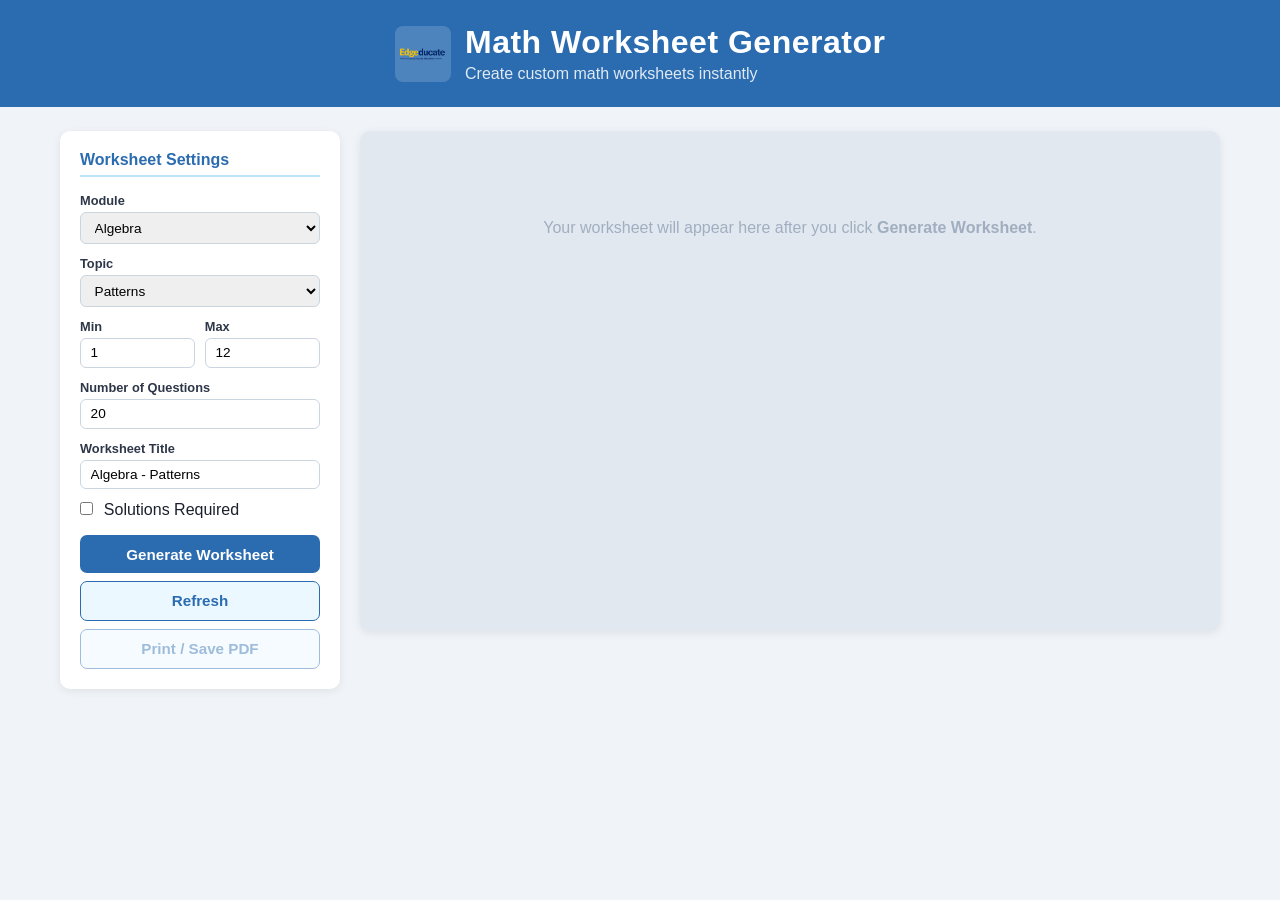
==== Mathematics/WorksheetGenerator/index.html @ b099ea7f "Add WorksheetGenerator project files" ====
<!DOCTYPE html>
<html lang="en">
<head>
  <meta charset="UTF-8" />
  <meta name="viewport" content="width=device-width, initial-scale=1.0" />
  <title>Math Worksheet Generator</title>
  <link rel="stylesheet" href="css/styles.css" />
</head>
<body>
  <header>
    <div class="header-brand">
      <img class="header-logo" src="assets/logo/edgeducate-logo.png" alt="Edgeducate logo" />
      <div class="header-text">
        <h1>Math Worksheet Generator</h1>
        <p class="subtitle">Create custom math worksheets instantly</p>
      </div>
    </div>
  </header>

  <main>
    <section class="controls">
      <h2>Worksheet Settings</h2>

      <div class="form-group">
        <label for="module">Module</label>
        <select id="module">
          <option value="algebra">Algebra</option>
          <option value="arithmetic">Arithmetic</option>
          <option value="decimals">Decimals</option>
          <option value="fractions">Fractions</option>
          <option value="geometry">Geometry</option>
          <option value="measurement">Measurement</option>
          <option value="number">Number</option>
          <option value="percentages">Percentages</option>
          <option value="statistics">Statistics</option>
          <option value="trigonometry">Trigonometry</option>
        </select>
      </div>

      <div class="form-group">
        <label for="topic">Topic</label>
        <select id="topic"></select>
      </div>

      <div class="form-group" id="denominatorGroup" style="display:none">
        <label for="denominatorMode">Denominator</label>
        <select id="denominatorMode">
          <option value="same">Same</option>
          <option value="mixed">Mixed</option>
        </select>
      </div>

      <div class="form-group" id="timesTableGroup" style="display:none">
        <label for="timesTable">Times Table</label>
        <select id="timesTable">
          <option value="2">2 times table</option>
          <option value="3">3 times table</option>
          <option value="4">4 times table</option>
          <option value="5">5 times table</option>
          <option value="6">6 times table</option>
          <option value="7">7 times table</option>
          <option value="8">8 times table</option>
          <option value="9">9 times table</option>
          <option value="10">10 times table</option>
          <option value="11">11 times table</option>
          <option value="12">12 times table</option>
        </select>
      </div>

      <div class="form-row" id="rangeRow">
        <div class="form-group" id="rangeGroup">
          <label for="minNum">Min</label>
          <input type="number" id="minNum" value="1" min="0" max="999" />
        </div>
        <div class="form-group" id="rangeGroupMax">
          <label for="maxNum">Max</label>
          <input type="number" id="maxNum" value="12" min="1" max="999" />
        </div>
      </div>

      <div class="form-group">
        <label for="numQuestions">Number of Questions</label>
        <input type="number" id="numQuestions" value="20" min="1" max="100" />
      </div>

      <div class="form-group">
        <label for="title">Worksheet Title</label>
        <input type="text" id="title" maxlength="60" />
      </div>

      <div class="form-group">
        <input type="checkbox" id="solutionsRequired" />
        <span>Solutions Required</span>
      </div>

      <div class="button-group">
        <button id="generateBtn" class="btn-primary">Generate Worksheet</button>
        <button id="refreshBtn" class="btn-secondary" type="button">Refresh</button>
        <button id="printBtn" class="btn-secondary" disabled>Print / Save PDF</button>
      </div>
    </section>

    <div class="preview-wrapper">
      <!-- Pagination controls -->
      <div class="pagination" id="pagination" style="display:none">
        <button id="prevBtn" class="btn-page" disabled>&#8592; Prev</button>
        <span id="pageIndicator">Page 1 of 1</span>
        <button id="nextBtn" class="btn-page">Next &#8594;</button>
      </div>

      <section class="preview" id="worksheetPreview">
        <p class="placeholder">Your worksheet will appear here after you click <strong>Generate Worksheet</strong>.</p>
      </section>
    </div>
  </main>

  <script src="js/app.js"></script>
</body>
</html>
---- Mathematics/WorksheetGenerator/css/styles.css ----
/* ===========================
   Math Worksheet Generator
   styles.css
   =========================== */

*, *::before, *::after {
  box-sizing: border-box;
  margin: 0;
  padding: 0;
}

body {
  font-family: 'Segoe UI', Tahoma, Geneva, Verdana, sans-serif;
  background: #f0f4f8;
  color: #1a202c;
  min-height: 100vh;
}

/* ---- Header ---- */
header {
  background: #2b6cb0;
  color: #fff;
  padding: 1.5rem 2rem;
  text-align: left;
}

.header-brand {
  max-width: 1200px;
  margin: 0 auto;
  display: flex;
  align-items: center;
  justify-content: center;
  gap: 0.9rem;
}

.header-logo {
  width: 56px;
  height: 56px;
  object-fit: contain;
  flex: 0 0 auto;
  border-radius: 8px;
  background: rgba(255, 255, 255, 0.16);
  padding: 0.3rem;
}

.header-text {
  text-align: left;
}

header h1 {
  font-size: 2rem;
  font-weight: 700;
  letter-spacing: 0.5px;
}

header .subtitle {
  margin-top: 0.25rem;
  font-size: 1rem;
  opacity: 0.85;
}

@media (max-width: 560px) {
  .header-brand {
    flex-direction: column;
    text-align: center;
    gap: 0.55rem;
  }

  .header-text {
    text-align: center;
  }

  .header-logo {
    width: 52px;
    height: 52px;
  }
}

/* ---- Layout ---- */
main {
  display: grid;
  grid-template-columns: 280px 1fr;
  gap: 1.25rem;
  max-width: 1200px;
  margin: 1.5rem auto;
  padding: 0 1.25rem;
  align-items: start;
}

@media (max-width: 720px) {
  main {
    grid-template-columns: 1fr;
  }
}

/* ---- Controls Panel ---- */
.controls {
  background: #fff;
  border-radius: 10px;
  padding: 1.25rem;
  box-shadow: 0 2px 8px rgba(0,0,0,0.08);
  height: fit-content;
  position: sticky;
  top: 1rem;
}

.controls h2 {
  font-size: 1rem;
  font-weight: 700;
  color: #2b6cb0;
  margin-bottom: 1rem;
  border-bottom: 2px solid #bee3f8;
  padding-bottom: 0.4rem;
}

.form-group {
  margin-bottom: 0.75rem;
}

/* Side-by-side row for min/max */
.form-row {
  display: flex;
  gap: 0.6rem;
  margin-bottom: 0.75rem;
}
.form-row .form-group {
  flex: 1;
  margin-bottom: 0;
}

.form-group label {
  display: block;
  font-size: 0.8rem;
  font-weight: 600;
  margin-bottom: 0.25rem;
  color: #2d3748;
}

.form-group input[type="number"],
.form-group input[type="text"],
.form-group select {
  width: 100%;
  padding: 0.4rem 0.6rem;
  border: 1px solid #cbd5e0;
  border-radius: 6px;
  font-size: 0.85rem;
  transition: border-color 0.2s;
}

.form-group input[type="number"]:focus,
.form-group input[type="text"]:focus,
.form-group select:focus {
  outline: none;
  border-color: #2b6cb0;
  box-shadow: 0 0 0 3px rgba(43,108,176,0.15);
}

.form-group input[type="checkbox"] {
  margin-right: 0.4rem;
  accent-color: #2b6cb0;
}

.button-group {
  display: flex;
  flex-direction: column;
  gap: 0.5rem;
  margin-top: 1rem;
}

.btn-primary,
.btn-secondary {
  padding: 0.65rem 1.25rem;
  border: none;
  border-radius: 7px;
  font-size: 0.95rem;
  font-weight: 600;
  cursor: pointer;
  transition: background 0.2s, transform 0.1s;
}

.btn-primary {
  background: #2b6cb0;
  color: #fff;
}

.btn-primary:hover {
  background: #2c5282;
}

.btn-secondary {
  background: #ebf8ff;
  color: #2b6cb0;
  border: 1.5px solid #2b6cb0;
}

.btn-secondary:hover:not(:disabled) {
  background: #bee3f8;
}

.btn-secondary:disabled {
  opacity: 0.45;
  cursor: not-allowed;
}

/* ---- Preview Wrapper & Pagination ---- */
.preview-wrapper {
  display: flex;
  flex-direction: column;
  gap: 0.75rem;
}

.pagination {
  display: flex;
  align-items: center;
  justify-content: center;
  gap: 1rem;
  background: #fff;
  border-radius: 8px;
  padding: 0.6rem 1rem;
  box-shadow: 0 2px 8px rgba(0,0,0,0.08);
  font-size: 0.9rem;
  font-weight: 600;
  color: #2d3748;
}

.btn-page {
  background: #2b6cb0;
  color: #fff;
  border: none;
  border-radius: 6px;
  padding: 0.4rem 1rem;
  font-size: 0.875rem;
  font-weight: 600;
  cursor: pointer;
  transition: background 0.2s;
}

.btn-page:hover:not(:disabled) {
  background: #2c5282;
}

.btn-page:disabled {
  opacity: 0.35;
  cursor: not-allowed;
}

/* ---- Preview Panel ---- */
.preview {
  background: #e2e8f0;
  border-radius: 10px;
  padding: 1.5rem;
  box-shadow: 0 2px 8px rgba(0,0,0,0.08);
  min-height: 500px;
  display: flex;
  justify-content: center;
  align-items: flex-start;
}

.placeholder {
  color: #a0aec0;
  font-size: 1rem;
  text-align: center;
  margin-top: 4rem;
}

/* ---- A4 Page ---- */
.a4-page {
  background: #fff;
  width: 210mm;
  height: 297mm;
  padding: 12mm 16mm;
  box-shadow: 0 4px 20px rgba(0,0,0,0.15);
  font-family: 'Segoe UI', sans-serif;
  display: flex;
  flex-direction: column;
  overflow: hidden;
}

@media screen {
  .preview {
    overflow: auto;
  }

  .preview .a4-page {
    zoom: 0.68;
  }
}

/* ---- Worksheet Header ---- */
.worksheet-header {
  text-align: left;
  margin-bottom: 5mm;
  flex-shrink: 0;
  padding-top: 2.2mm;
}

.worksheet-brand {
  display: flex;
  align-items: stretch;
  justify-content: flex-start;
  gap: 1rem;
  padding-bottom: 1.2mm;
  margin-bottom: 0.45rem;
  border-bottom: none;
}

.worksheet-brand-left {
  display: flex;
  align-items: center;
  flex: 0 0 auto;
}

.worksheet-logo {
  width: auto;
  height: 50px;
  max-width: 245px;
  object-fit: contain;
  flex: 0 0 auto;
}

.worksheet-brand-divider {
  width: 1px;
  background: #8d9ab0;
  opacity: 0.85;
  flex: 0 0 1px;
}

.worksheet-brand-right {
  display: flex;
  flex-direction: column;
  justify-content: center;
  align-items: center;
  text-align: center;
  flex: 1 1 auto;
  min-width: 0;
}

.worksheet-badge {
  display: inline-block;
  margin-bottom: 0.28rem;
  padding: 0.14rem 0.6rem;
  background: #1f4ea2;
  color: #fff;
  font-size: 0.64rem;
  font-weight: 700;
  letter-spacing: 0.06em;
  text-transform: uppercase;
}

.worksheet-badge-solutions {
  background: #c62828;
  color: #fff;
}

.worksheet-title {
  margin: 0;
}

.worksheet-header h2 {
  font-size: 1.66rem;
  line-height: 1.02;
  font-weight: 800;
  font-family: 'Arial Narrow', 'Franklin Gothic Medium', 'Segoe UI', sans-serif;
  color: #173f90;
  max-width: 100%;
  white-space: nowrap;
  text-transform: uppercase;
  letter-spacing: 0.02em;
}

.worksheet-info-strip {
  display: grid;
  grid-template-columns: 0.95fr 1.2fr 0.85fr;
  align-items: center;
  column-gap: 0.9rem;
  margin-top: 0.08rem;
  padding: 0.35rem 0 0.45rem;
  border-top: 4px solid #1f4ea2;
  border-bottom: 4px solid #1f4ea2;
  color: #1f2c40;
  font-size: 0.84rem;
}

.worksheet-info-strip-divider {
  display: block;
  margin-top: 0.15rem;
  padding: 0;
  min-height: 0;
  border-top: none;
  border-bottom: 4px solid #1f4ea2;
}

.info-item {
  display: inline-flex;
  align-items: center;
  justify-content: flex-start;
  gap: 0.32rem;
  white-space: nowrap;
  width: 100%;
  min-width: 0;
  position: relative;
}

.info-item:not(:last-child)::after {
  content: '';
  width: 2px;
  height: 1rem;
  position: absolute;
  right: -0.45rem;
  top: 50%;
  transform: translateY(-50%);
  background: #e2bc4a;
}

.info-icon {
  width: 1.15rem;
  height: 1.15rem;
  display: inline-flex;
  align-items: center;
  justify-content: center;
  color: #163f90;
  flex: 0 0 auto;
}

.info-icon svg {
  width: 100%;
  height: 100%;
}

.info-label {
  color: #1f2c40;
  font-weight: 600;
}

.info-item-blank {
  min-width: 0;
}

.info-empty-value {
  display: inline-block;
  width: 0.2rem;
  height: 1px;
}

.meta-fields {
  display: flex;
  align-items: center;
  justify-content: flex-start;
  flex-wrap: nowrap;
  margin-top: 0.55rem;
  padding-top: 0;
  border-top: none;
  font-size: 0.82rem;
  color: #2d3748;
  gap: 2.1rem;
}

.meta-fields > span {
  display: inline-flex;
  align-items: center;
  gap: 0.3rem;
}

.meta-value {
  font-weight: 700;
  color: #1f4ea2;
}

.meta-field {
  display: inline-block;
  border-bottom: 1.5px solid #6b7a93;
  min-width: 92px;
  padding-bottom: 1px;
}

/* ---- Questions Grid ---- */
/* Stretches to fill the remaining page height and distributes rows evenly */
.questions-grid {
  display: grid;
  grid-template-columns: repeat(2, 1fr);
  grid-auto-rows: 1fr;
  gap: 4mm 10mm;
  margin-top: 5mm;
  flex: 1;
  min-height: 0;
}

.question {
  background: transparent;
  border: none;
  border-radius: 0;
  padding: 3mm 6mm;
  font-size: 1rem;
  display: flex;
  align-items: center;
  justify-content: center;
  position: relative;
}

.question-vertical {
  gap: 0.55rem;
  min-height: 100%;
}

.question-number {
  font-size: 0.9rem;
  font-weight: 700;
  color: #4a5568;
  line-height: 1.2;
  position: absolute;
  top: 0;
  left: 0;
}

.question-stack {
  margin: 0 auto;
  min-width: 6rem;
  width: 100%;
  max-width: 7.5rem;
  display: flex;
  flex-direction: column;
  align-items: stretch;
  font-size: 1.7rem;
  line-height: 1.1;
  font-variant-numeric: tabular-nums;
}

.question-top,
.question-bottom {
  display: flex;
  justify-content: flex-end;
  align-items: baseline;
}

.question-bottom {
  border-bottom: 2px solid #2b6cb0;
  padding-bottom: 0.35rem;
}

.question-operator {
  font-weight: 700;
  margin-right: 0.55rem;
}

.question-value,
.question-top {
  font-weight: 700;
}

.answer-line {
  display: block;
  border-bottom: 2px solid #2b6cb0;
  width: 100%;
  margin-top: 0.6rem;
  min-height: 1.75rem;
}

.question-long-division {
  min-height: 100%;
  justify-content: center;
}

.question-bodmas {
  min-height: 100%;
  align-items: flex-start;
}

.bodmas-body {
  margin: 1.2rem auto 0;
  width: 100%;
  max-width: 8.5rem;
  display: flex;
  flex-direction: column;
  align-items: flex-start;
}

.bodmas-expression {
  font-size: 1.35rem;
  line-height: 1.35;
  font-weight: 700;
  font-variant-numeric: tabular-nums;
  letter-spacing: 0.01em;
}

.bodmas-answer-line {
  width: 100%;
  min-height: 1.8rem;
  margin-top: 0.85rem;
  border-bottom: 2px solid #2b6cb0;
}

.question-number-topic {
  min-height: 100%;
  align-items: flex-start;
}

.number-topic-body {
  margin: 1rem auto 0;
  width: 100%;
  max-width: 8.7rem;
  display: flex;
  flex-direction: column;
  align-items: flex-start;
}

.number-topic-prompt {
  font-size: 1rem;
  line-height: 1.35;
  font-weight: 700;
  font-variant-numeric: tabular-nums;
}

.number-topic-prompt sup {
  font-size: 0.75em;
}

.number-topic-answer-line {
  width: 100%;
  min-height: 1.8rem;
  margin-top: 0.85rem;
  border-bottom: 2px solid #2b6cb0;
}

.question-measurement-inline .number-topic-body {
  max-width: none;
  width: 100%;
}

.measurement-inline-row {
  display: flex;
  align-items: center;
  gap: 0.7rem;
  width: 100%;
}

.measurement-inline-prompt {
  white-space: nowrap;
  flex: 0 0 auto;
}

.measurement-inline-answer-line {
  margin-top: 0;
  min-height: 0;
  flex: 1 1 auto;
}

.question-fraction-topic {
  min-height: 100%;
  align-items: flex-start;
}

.fraction-topic-body {
  margin: 1rem auto 0;
  width: 100%;
  max-width: 9rem;
  display: flex;
  flex-direction: column;
  align-items: flex-start;
}

.fraction-topic-prompt {
  font-size: 1rem;
  line-height: 1.35;
  font-weight: 700;
}

.question-decimal-topic {
  min-height: 100%;
  align-items: flex-start;
}

.question-algebra-topic {
  min-height: 100%;
  align-items: flex-start;
}

.question-geometry-topic {
  min-height: 100%;
  align-items: flex-start;
}

.question-percentage-topic {
  min-height: 100%;
  align-items: flex-start;
}

.decimal-topic-body {
  margin: 1rem auto 0;
  width: 100%;
  max-width: 9rem;
  display: flex;
  flex-direction: column;
  align-items: flex-start;
}

.decimal-topic-prompt {
  font-size: 1rem;
  line-height: 1.35;
  font-weight: 700;
  font-variant-numeric: tabular-nums;
}

.decimal-highlight {
  display: inline-block;
  padding: 0 0.05rem;
  border-bottom: 2px solid #2b6cb0;
}

.algebra-topic-body {
  margin: 1rem auto 0;
  width: 100%;
  max-width: 10rem;
  display: flex;
  flex-direction: column;
  align-items: flex-start;
}

.algebra-topic-prompt {
  font-size: 0.98rem;
  line-height: 1.35;
  font-weight: 700;
  font-variant-numeric: tabular-nums;
  white-space: pre-line;
}

.algebra-topic-answer-line {
  width: 100%;
  min-height: 1.8rem;
  margin-top: 0.85rem;
  border-bottom: 2px solid #2b6cb0;
}

.geometry-topic-body {
  margin: 1rem auto 0;
  width: 100%;
  max-width: 10rem;
  display: flex;
  flex-direction: column;
  align-items: flex-start;
}

.geometry-topic-prompt {
  font-size: 0.98rem;
  line-height: 1.35;
  font-weight: 700;
  font-variant-numeric: tabular-nums;
}

.geometry-shape-stack {
  display: inline-flex;
  flex-direction: column;
  align-items: flex-start;
  gap: 0.55rem;
}

.geometry-shape-question {
  display: inline-block;
}

.geometry-shape-icon {
  width: 5rem;
  height: 5rem;
  display: inline-flex;
  align-items: center;
  justify-content: center;
  color: #2b6cb0;
  flex: 0 0 auto;
}

.geometry-shape-icon svg {
  width: 100%;
  height: 100%;
}

.measurement-shape-icon {
  width: 9rem;
  height: 7.2rem;
}

.measurement-area-perimeter-shape {
  width: 11rem;
  height: 8.8rem;
}

.measurement-volume-shape {
  width: 11rem;
  height: 8.8rem;
}

.trigonometry-shape-icon {
  width: 12.5rem;
  height: 10rem;
  border: 1px solid rgba(43, 108, 176, 0.25);
  border-radius: 0.6rem;
  background: linear-gradient(180deg, rgba(235, 244, 255, 0.65), rgba(247, 250, 252, 0.9));
  padding: 0.35rem;
}

.trigonometry-shape-stack {
  gap: 0.95rem;
}

.trigonometry-shape-question {
  font-size: 1rem;
  line-height: 1.36;
}

.trigonometry-topic-body {
  max-width: 12rem;
}

.trigonometry-topic-prompt {
  font-weight: 700;
}

.trigonometry-topic-answer-line {
  margin-top: 0.95rem;
}

.trigonometry-shape-icon svg text {
  letter-spacing: 0.012em;
}

.statistics-topic-body {
  margin: 1rem auto 0;
  width: 100%;
  max-width: 10.8rem;
  display: flex;
  flex-direction: column;
  align-items: flex-start;
}

.statistics-topic-prompt {
  font-size: 0.98rem;
  line-height: 1.35;
  font-weight: 700;
  font-variant-numeric: tabular-nums;
  white-space: pre-line;
}

.statistics-regression-plot-wrap {
  width: 100%;
  margin-top: 0.7rem;
}

.statistics-regression-plot {
  width: 100%;
  max-width: 12rem;
  display: block;
  margin: 0 auto;
}

.statistics-regression-question {
  margin-top: 0.35rem;
}

.statistics-regression-data {
  margin-top: 0.35rem;
}

.statistics-frequency-table-wrap {
  width: 100%;
  margin-top: 0.7rem;
}

.statistics-frequency-table {
  width: 100%;
  border-collapse: collapse;
  table-layout: fixed;
  font-size: 0.86rem;
  color: #1f3556;
  background: #fff;
  border: 1px solid rgba(43, 108, 176, 0.2);
  box-shadow: 0 0.08rem 0.18rem rgba(15, 23, 42, 0.06);
}

.statistics-frequency-table th,
.statistics-frequency-table td {
  border: 1px solid rgba(43, 108, 176, 0.2);
  padding: 0.35rem 0.45rem;
  text-align: left;
}

.statistics-frequency-table th {
  background: rgba(43, 108, 176, 0.08);
  font-weight: 700;
}

.statistics-frequency-table td:last-child,
.statistics-frequency-table th:last-child {
  text-align: center;
}

.statistics-frequency-blank {
  display: inline-block;
  width: 100%;
  min-height: 1.05rem;
  border-bottom: 2px solid #2b6cb0;
}

.statistics-frequency-table-solution td:last-child {
  font-weight: 700;
}

.statistics-topic-data {
  margin-bottom: 0.45rem;
  padding: 0.3rem 0.45rem;
  border: 1px solid rgba(43, 108, 176, 0.18);
  border-radius: 0.35rem;
  background: rgba(235, 244, 255, 0.55);
  font-size: 0.9rem;
  font-weight: 600;
  color: #2b6cb0;
  letter-spacing: 0.01em;
}

.statistics-topic-question {
  white-space: pre-line;
}

.statistics-topic-answer-line {
  width: 100%;
  min-height: 1.8rem;
  margin-top: 0.85rem;
  border-bottom: 2px solid #2b6cb0;
}

.measurement-shape-icon svg text {
  letter-spacing: 0.01em;
}

.geometry-circle-diagram {
  width: 8rem;
  height: 8rem;
}

.geometry-circle-diagram svg text {
  letter-spacing: 0.01em;
}

.geometry-topic-large-shape .geometry-shape-stack {
  gap: 0.7rem;
}

.geometry-topic-large-shape .geometry-shape-icon {
  width: 8rem;
  height: 8rem;
}

.geometry-topic-large-shape .geometry-shape-question {
  font-size: 1rem;
}

.geometry-topic-answer-line {
  width: 100%;
  min-height: 1.8rem;
  margin-top: 0.85rem;
  border-bottom: 2px solid #2b6cb0;
}

.percentage-topic-body {
  margin: 1rem auto 0;
  width: 100%;
  max-width: 10rem;
  display: flex;
  flex-direction: column;
  align-items: flex-start;
}

.percentage-topic-prompt {
  font-size: 1rem;
  line-height: 1.35;
  font-weight: 700;
  font-variant-numeric: tabular-nums;
}

.percentage-topic-answer-line {
  width: 100%;
  min-height: 1.8rem;
  margin-top: 0.85rem;
  border-bottom: 2px solid #2b6cb0;
}

.page-instruction {
  margin-top: 4mm;
  margin-left: 1mm;
  font-size: 0.95rem;
  font-weight: 600;
  color: #2d3748;
  text-align: left;
}

.fraction-inline {
  display: inline-flex;
  flex-direction: column;
  align-items: center;
  vertical-align: middle;
  line-height: 1;
  min-width: 1.1rem;
}

.fraction-numerator,
.fraction-denominator {
  font-size: 0.82em;
  font-variant-numeric: tabular-nums;
}

.fraction-line {
  width: 100%;
  border-top: 1.5px solid currentColor;
  margin: 0.12rem 0;
}

.long-division {
  width: max-content;
  max-width: none;
  margin: 0 auto;
  display: grid;
  grid-template-columns: max-content max-content;
  grid-template-rows: auto;
  column-gap: 0;
  row-gap: 0;
  align-items: start;
  font-size: 1.7rem;
  line-height: 1.1;
  font-variant-numeric: tabular-nums;
  font-weight: 700;
}

.long-division-answer {
  display: none;
}

.long-division-divisor {
  grid-column: 1;
  grid-row: 1;
  min-width: 1rem;
  text-align: right;
  padding-right: 0.12rem;
  padding-top: calc(0.28rem + 2px);
}

.long-division-dividend {
  grid-column: 2;
  grid-row: 1;
  min-width: calc(var(--dividend-ch, 3) * 1ch);
  border-top: 2px solid #2b6cb0;
  border-left: 2px solid #2b6cb0;
  text-align: left;
  min-height: 1.45em;
  padding: 0.28rem 0.3rem 0 0.22rem;
}

/* ---- Page Footer ---- */
.page-footer {
  display: flex;
  align-items: flex-end;
  justify-content: space-between;
  font-size: 0.71rem;
  color: #8e9aaf;
  margin-top: auto;
  padding-top: 2.8mm;
  border-top: 2px solid #1f4ea2;
  gap: 0.75rem;
}

.page-footer-left,
.page-footer-right {
  white-space: nowrap;
}

.page-footer-left {
  display: flex;
  flex-direction: column;
  align-items: flex-start;
  gap: 0.1rem;
  min-width: 0;
  white-space: normal;
}

.footer-brand {
  font-weight: 700;
  color: #1f4ea2;
}

.footer-brand-edge {
  color: #ffcc00;
}

.footer-link {
  color: inherit;
  text-decoration: none;
}

.footer-copyright {
  font-size: 0.64rem;
  line-height: 1.25;
  color: #8e9aaf;
}

.page-footer-right {
  flex: 0 0 auto;
  color: #1f4ea2;
  font-weight: 700;
}

.solutions-page .worksheet-header {
  margin-bottom: 6mm;
}

.solutions-grid {
  display: grid;
  grid-template-columns: repeat(2, 1fr);
  gap: 3mm 10mm;
  align-content: start;
  flex: 1;
}

.solution-item {
  display: flex;
  gap: 0.6rem;
  font-size: 1rem;
  line-height: 1.4;
  color: #1a202c;
}

.solution-number {
  min-width: 1.8rem;
  font-weight: 700;
  color: #4a5568;
}

.solution-answer {
  font-weight: 600;
}

/* ---- Print Styles ---- */
@media print {
  body { background: #fff; }
  header, .controls, .pagination, .button-group { display: none !important; }
  main { display: block; margin: 0; padding: 0; }
  .preview-wrapper { gap: 0; }
  .preview { background: none; padding: 0; box-shadow: none; display: block; }

  .a4-page {
    width: 210mm;
    min-height: 297mm;
    padding: 15mm 18mm;
    box-shadow: none;
    page-break-after: always;
    break-after: page;
  }

  .a4-page:last-child {
    page-break-after: avoid;
    break-after: avoid;
  }
}

@page {
  size: A4;
  margin: 0;
}
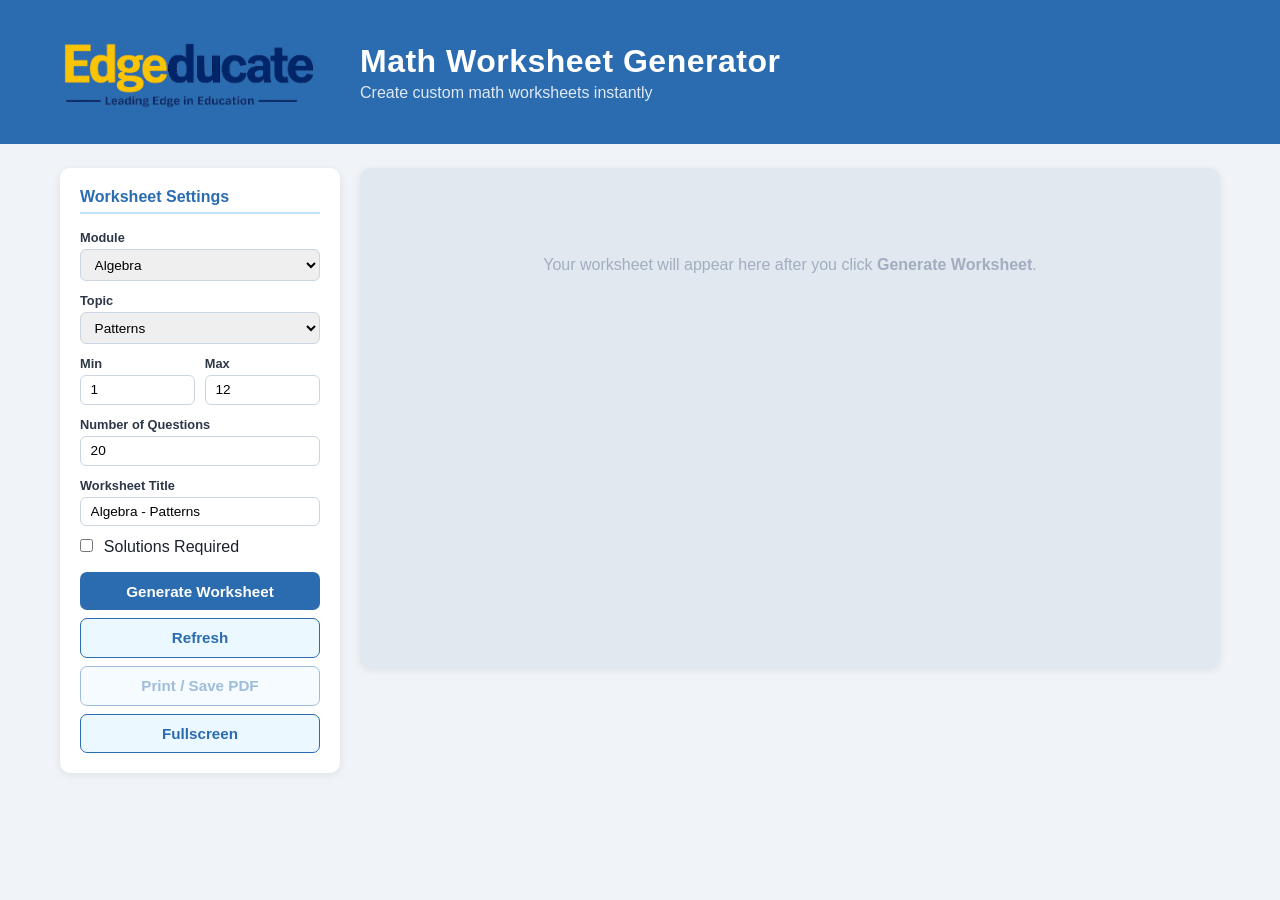
==== commit 681416f0: "Update WorksheetGenerator UI and behavior" ====
--- a/Mathematics/WorksheetGenerator/index.html
+++ b/Mathematics/WorksheetGenerator/index.html
@@ -97,6 +97,7 @@
         <button id="generateBtn" class="btn-primary">Generate Worksheet</button>
         <button id="refreshBtn" class="btn-secondary" type="button">Refresh</button>
         <button id="printBtn" class="btn-secondary" disabled>Print / Save PDF</button>
+        <button id="fullscreenBtn" class="btn-secondary" type="button" aria-pressed="false">Fullscreen</button>
       </div>
     </section>
 
--- a/Mathematics/WorksheetGenerator/css/styles.css
+++ b/Mathematics/WorksheetGenerator/css/styles.css
@@ -20,31 +20,32 @@
 header {
   background: #2b6cb0;
   color: #fff;
-  padding: 1.5rem 2rem;
+  padding: 1.5rem 0;
   text-align: left;
 }
 
 .header-brand {
+  width: 100%;
   max-width: 1200px;
+  padding: 0 1.25rem;
   margin: 0 auto;
   display: flex;
   align-items: center;
-  justify-content: center;
-  gap: 0.9rem;
+  justify-content: flex-start;
+  gap: 1rem;
 }
 
 .header-logo {
-  width: 56px;
-  height: 56px;
+  width: auto;
+  height: 96px;
   object-fit: contain;
   flex: 0 0 auto;
-  border-radius: 8px;
-  background: rgba(255, 255, 255, 0.16);
-  padding: 0.3rem;
+  max-width: 260px;
 }
 
 .header-text {
   text-align: left;
+  margin-left: 1.5rem;
 }
 
 header h1 {
@@ -68,11 +69,13 @@
 
   .header-text {
     text-align: center;
+    margin-left: 0;
   }
 
   .header-logo {
-    width: 52px;
-    height: 52px;
+    width: auto;
+    height: 74px;
+    max-width: 220px;
   }
 }
 
@@ -261,6 +264,33 @@
   font-size: 1rem;
   text-align: center;
   margin-top: 4rem;
+}
+
+/* ---- Fullscreen Mode ---- */
+body.is-fullscreen {
+  background: #d7deea;
+}
+
+body.is-fullscreen header {
+  display: none;
+}
+
+body.is-fullscreen main {
+  max-width: none;
+  width: 100%;
+  min-height: 100vh;
+  margin: 0;
+  padding: 1rem;
+  gap: 1rem;
+}
+
+body.is-fullscreen .controls {
+  position: static;
+  top: auto;
+}
+
+body.is-fullscreen .preview {
+  min-height: calc(100vh - 3.75rem);
 }
 
 /* ---- A4 Page ---- */
